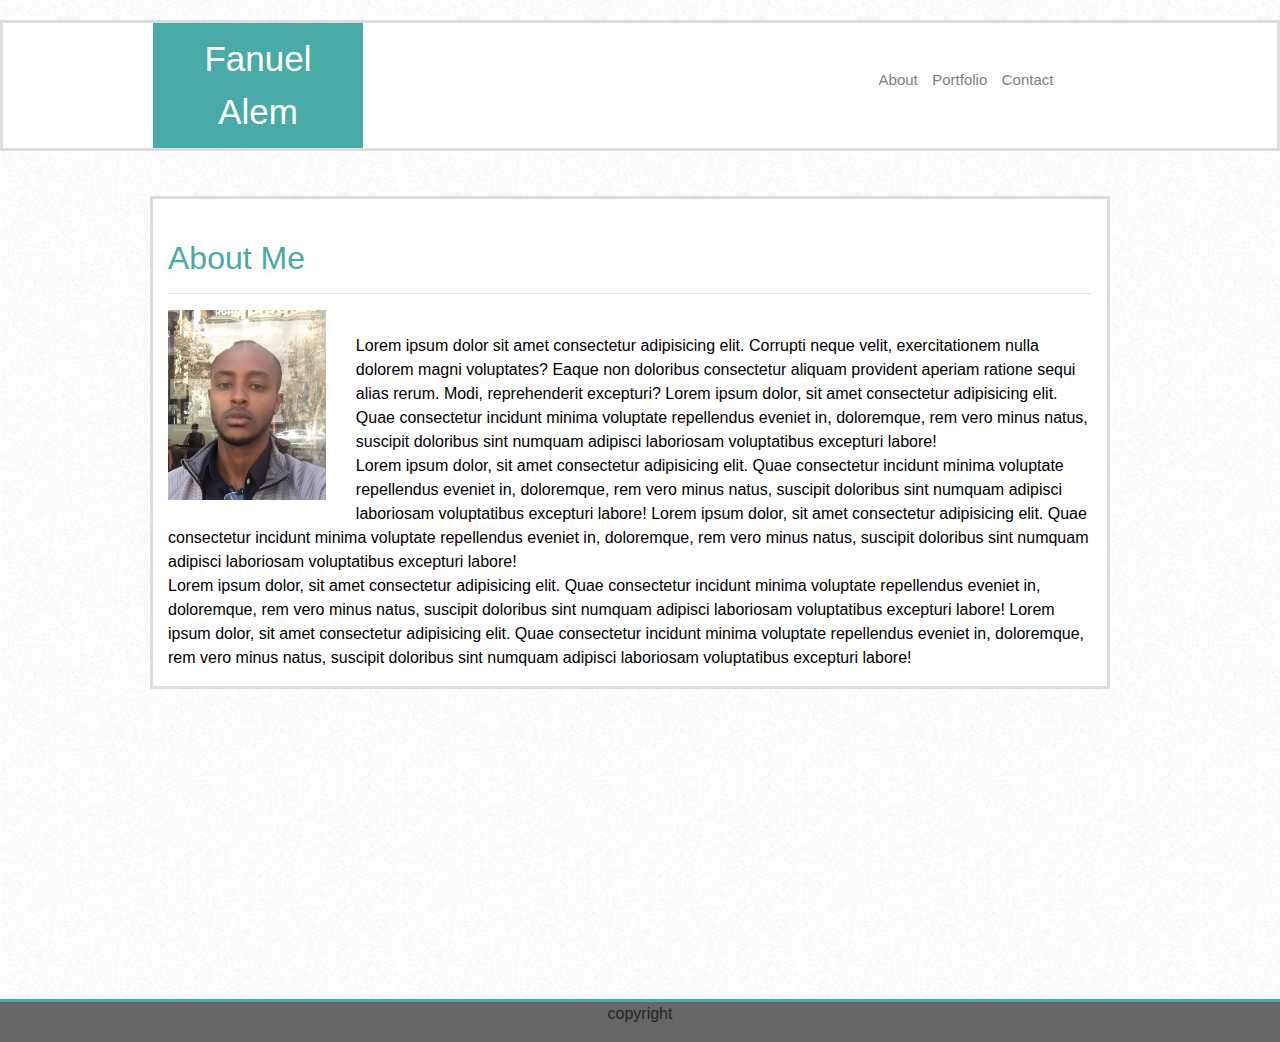
==== main.html @ 8e53e7e6 "new addition" ====
<!DOCTYPE html>
<html lang="en">
<head>
    <meta charset="UTF-8">
    <meta name="viewport" content="width=device-width, initial-scale=1.0">
    <meta http-equiv="X-UA-Compatible" content="ie=edge">
    <title>Document</title>
    <link rel="stylesheet" href="https://maxcdn.bootstrapcdn.com/bootstrap/4.0.0/css/bootstrap.min.css">

    <link rel="stylesheet" href="main.css">

</head>
<body>
<div class="page">
    <div class="row">
        <div class="col-12">

             <div class="container-fluid" id="containerx">
                 <div class="row">
                     <div class="col-6">


                         <div id="name"> Fanuel Alem</div>
                     </div>

                     <div class="col-6">
                        <div id="links"> 
                            <a id="about" href="#">About</a> 
                            <a id="portfolio" href="#">Portfolio</a> 
                            <a id="contact" href="">Contact</a> 
                     </div>

</div>
                     </div>
                     </div>
                    
                    
                                
                    <div class="container" id="container1">
                        <div class="row">
                            <div class="col-12">
                                <h2>About Me</h2>
                                <hr>
                                <img src="IMG_2625 01-36-19-107.jpg" id="image">
                                <p id="paragraph">Lorem ipsum dolor sit amet consectetur adipisicing elit. 
                                    Corrupti neque velit, exercitationem nulla dolorem magni 
                                    voluptates? Eaque non doloribus consectetur aliquam provident 
                                    aperiam ratione sequi alias rerum. Modi, reprehenderit excepturi? 
                                 Lorem ipsum dolor, sit amet consectetur adipisicing elit. Quae consectetur 
                                    incidunt minima voluptate repellendus eveniet in, doloremque, rem vero 
                                    minus natus, suscipit doloribus sint numquam adipisci laboriosam voluptatibus 
                                    excepturi labore!</br>
                     Lorem ipsum dolor, sit amet consectetur adipisicing elit. Quae consectetur 
                                            incidunt minima voluptate repellendus eveniet in, doloremque, rem vero 
                                            minus natus, suscipit doloribus sint numquam adipisci laboriosam voluptatibus 
                                            excepturi labore! Lorem ipsum dolor, sit amet consectetur adipisicing elit. Quae consectetur 
                                            incidunt minima voluptate repellendus eveniet in, doloremque, rem vero 
                                            minus natus, suscipit doloribus sint numquam adipisci laboriosam voluptatibus 
                                            excepturi labore!</br>
                                            Lorem ipsum dolor, sit amet consectetur adipisicing elit. Quae consectetur 
                                            incidunt minima voluptate repellendus eveniet in, doloremque, rem vero 
                                            minus natus, suscipit doloribus sint numquam adipisci laboriosam voluptatibus 
                                            excepturi labore! Lorem ipsum dolor, sit amet consectetur adipisicing elit. Quae consectetur 
                                            incidunt minima voluptate repellendus eveniet in, doloremque, rem vero 
                                            minus natus, suscipit doloribus sint numquam adipisci laboriosam voluptatibus 
                                            excepturi labore!</br>
                                          
                
                            </div>
                        
                           
                        </div>
                    </div>


        </div>
    </div>
</div>


    
    



<div class="container-fluid" id="footer">
    <div class="row">
        <div class="col-12">
            <p id="copyright">
                copyright
            </p>
        </div>
    </div>
</div>


</body>
</html>
---- main.css ----
#image {
    margin-bottom: 20px;
    margin-right: 30px;
    margin-top: 0;
    height:190px;
    float: left;
    }
h2{color: #4aaaa5;margin-top: 40px;}
#containerx {padding: 0;background-color:white;margin-bottom:45px;border:solid #dddddd;}
#container1 {margin-left: 150px;border: solid #dddddd;background-color: white;width:960px;}
#links {
   width: 100%;
    text-align: center;
    background-color: white;
    margin-top: 45px;
   
    }
#about,#portfolio, #contact {font-size: 15px;color: gray; margin:5px}
#footer {background-color:#666666;border-top:solid #4aaaa5}
.page {width: 100%;background-image:url(./so-white.png);padding-bottom:310px;padding-top: 20px;}
#name {
    font-size: 35px;
    width: 210px;
    text-align: center;
    margin-left: 150px;
    background-color: #4aaaa5;
    padding: 10px;
    color: white;
    }
#copyright {text-align:center}
#paragraph {margin-top: 40px;color: black;}
.page{padding-bottom: 310px;padding-top: 20px;padding: o;background-image:url(./so-white.png)}
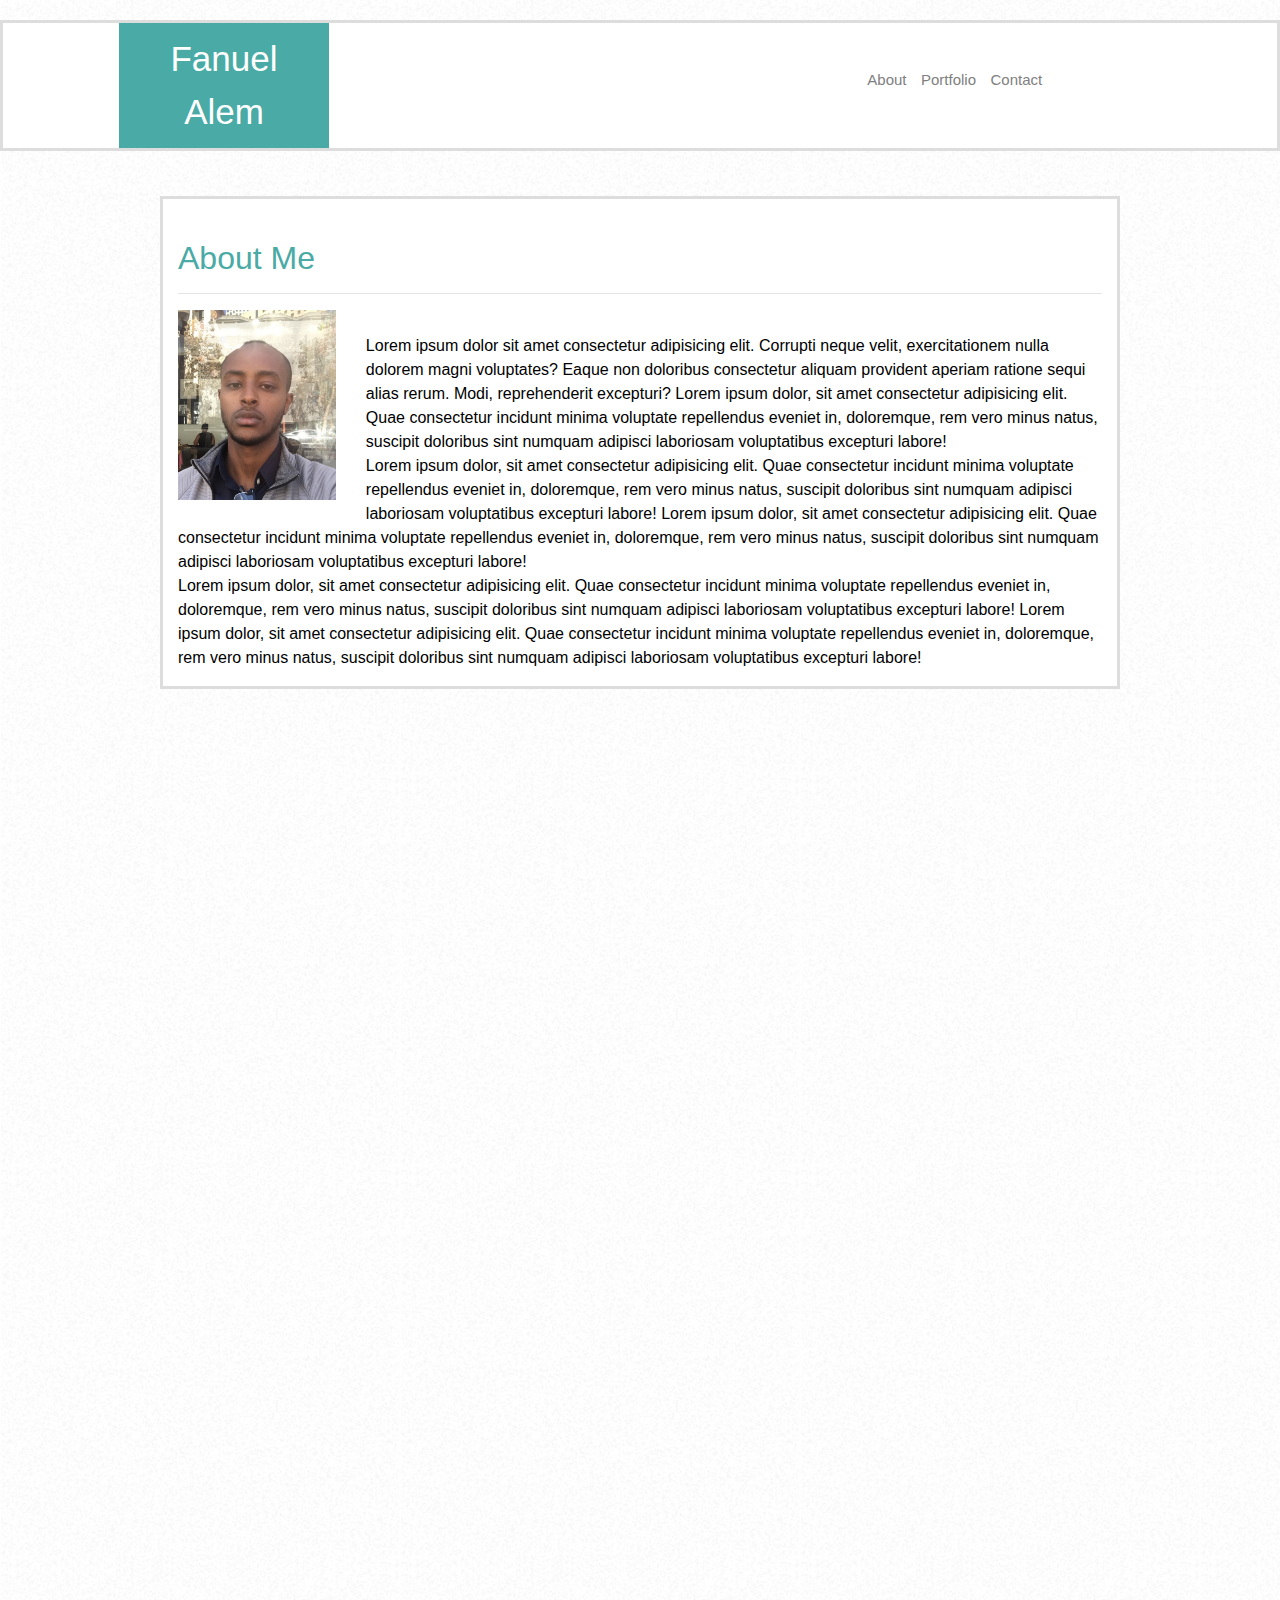
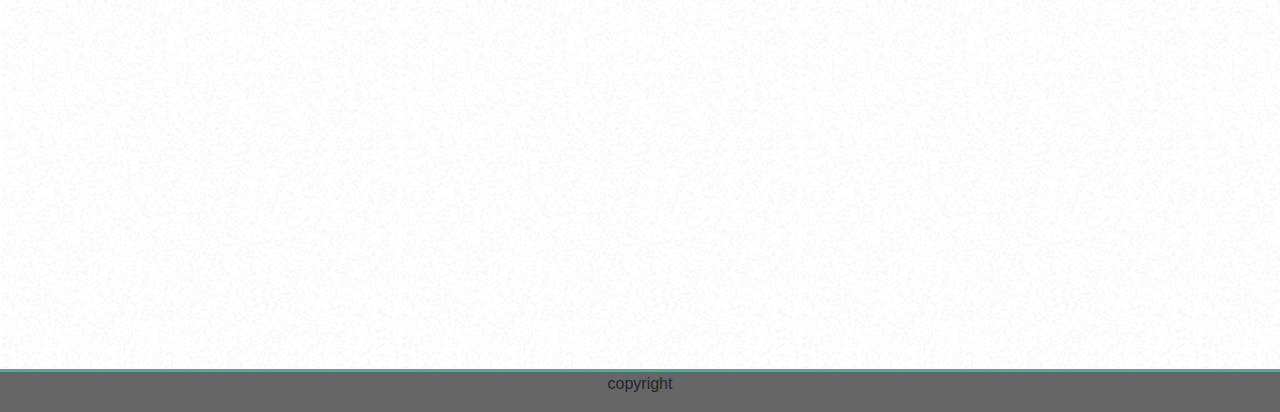
==== commit b6ecff45: "new changes" ====
--- a/main.html
+++ b/main.html
@@ -6,14 +6,13 @@
     <meta http-equiv="X-UA-Compatible" content="ie=edge">
     <title>Document</title>
     <link rel="stylesheet" href="https://maxcdn.bootstrapcdn.com/bootstrap/4.0.0/css/bootstrap.min.css">
-
+    <meta name="viewport" content="width=device-width, initial-scale=1.0">
     <link rel="stylesheet" href="main.css">
 
 </head>
 <body>
 <div class="page">
-    <div class="row">
-        <div class="col-12">
+   
 
              <div class="container-fluid" id="containerx">
                  <div class="row">
@@ -73,8 +72,7 @@
                     </div>
 
 
-        </div>
-    </div>
+     
 </div>
 
 
--- a/main.css
+++ b/main.css
@@ -1,3 +1,7 @@
+* {
+    margin:0;
+    padding:0;
+    }
 #image {
     margin-bottom: 20px;
     margin-right: 30px;
@@ -6,8 +10,48 @@
     float: left;
     }
 h2{color: #4aaaa5;margin-top: 40px;}
-#containerx {padding: 0;background-color:white;margin-bottom:45px;border:solid #dddddd;}
-#container1 {margin-left: 150px;border: solid #dddddd;background-color: white;width:960px;}
+#containerx {padding-left: 0;background-color: white;margin-bottom:45px;border:solid #dddddd;}
+#container1 {margin-left: 0;border: solid #dddddd;background-color: white;width: 100%;}
+#links {
+   width: 175px;
+   
+   background-color: white;
+   margin-top: 25px;
+   }
+#about,#portfolio, #contact {font-size: 15px;color: gray;margin: 2px;}
+#footer {background-color:#666666;border-top:solid #4aaaa5; width:100%}
+.page {width: 100%;background-image:url(./so-white.png);padding-bottom:310px;padding-top: 20px;}
+#name {
+    font-size: 30px;
+    width: 188px;
+    text-align: center;
+    margin-left: 0px;
+    background-color: #4aaaa5;
+    padding: 10px;
+    color: white;
+    }
+#copyright {text-align:center}
+#paragraph {margin-top: 40px;color: black;}
+.page{width: 100%;padding-bottom: 100%;padding-top: 20px;background-image:url(./so-white.png);}
+
+
+@media only screen and (min-width: 768px){ 
+
+
+
+
+* { margin:0;
+    padding:0;}
+#image {
+    margin-bottom: 20px;
+    margin-right: 30px;
+    margin-top: 0;
+    height:190px;
+    float: left;
+    }
+h2{color: #4aaaa5;margin-top: 40px;}
+#containerx {background-color: white;margin-bottom:45px;border:solid #dddddd;}
+#container1 {width: 100%;margin-left: auto;border: solid #dddddd;background-color: white;}
 #links {
    width: 100%;
     text-align: center;
@@ -16,17 +60,95 @@
    
     }
 #about,#portfolio, #contact {font-size: 15px;color: gray; margin:5px}
-#footer {background-color:#666666;border-top:solid #4aaaa5}
-.page {width: 100%;background-image:url(./so-white.png);padding-bottom:310px;padding-top: 20px;}
+#footer {background-color:#666666;border-top:solid #4aaaa5; width:100%}
+.page {width: 100%;background-image:url(./so-white.png);padding-bottom:100%;padding-top: 20px;}
 #name {
     font-size: 35px;
     width: 210px;
     text-align: center;
-    margin-left: 150px;
+    margin-left: 20px;
     background-color: #4aaaa5;
     padding: 10px;
     color: white;
     }
 #copyright {text-align:center}
 #paragraph {margin-top: 40px;color: black;}
-.page{padding-bottom: 310px;padding-top: 20px;padding: o;background-image:url(./so-white.png)}
+
+}
+
+@media only screen and (min-width: 1200px){ 
+
+
+
+    * { margin:0;
+        padding:0;}
+    #image {
+        margin-bottom: 20px;
+        margin-right: 30px;
+        margin-top: 0;
+        height:190px;
+        float: left;
+        }
+    h2{color: #4aaaa5;margin-top: 40px;}
+    #containerx {background-color: white;margin-bottom:45px;border:solid #dddddd;}
+    #container1 {width:960px;margin-left: auto;border: solid #dddddd;background-color: white;}
+    #links {
+       width: 100%;
+        text-align: center;
+        background-color: white;
+        margin-top: 45px;
+       
+        }
+    #about,#portfolio, #contact {font-size: 15px;color: gray; margin:5px}
+    #footer {background-color:#666666;border-top:solid #4aaaa5; width:100%}
+    .page {width: 100%;background-image:url(./so-white.png);padding-bottom:100%;padding-top: 20px;}
+    #name {
+        font-size: 35px;
+        width: 210px;
+        text-align: center;
+        margin-left: 116px;
+        background-color: #4aaaa5;
+        padding: 10px;
+        color: white;
+        }
+    #copyright {text-align:center}
+    #paragraph {margin-top: 40px;color: black;}
+
+    }
+    @media only screen and (min-width: 1440px){ 
+        
+        
+        * { margin:0;
+            padding:0;}
+        #image {
+            margin-bottom: 20px;
+            margin-right: 30px;
+            margin-top: 0;
+            height:190px;
+            float: left;
+            }
+        h2{color: #4aaaa5;margin-top: 40px;}
+        #containerx {background-color: white;margin-bottom:45px;border:solid #dddddd;}
+        #container1 {width:960px;margin-left: auto;border: solid #dddddd;background-color: white;}
+        #links {
+           width: 100%;
+            text-align: center;
+            background-color: white;
+            margin-top: 45px;
+           
+            }
+        #about,#portfolio, #contact {font-size: 15px;color: gray; margin:5px}
+        #footer {background-color:#666666;border-top:solid #4aaaa5; width:100%}
+        .page {width: 100%;background-image:url(./so-white.png);padding-bottom:100%;padding-top: 20px;}
+        #name {
+            font-size: 35px;
+            width: 210px;
+            text-align: center;
+            margin-left: 236px;
+            background-color: #4aaaa5;
+            padding: 10px;
+            color: white;
+            }
+        #copyright {text-align:center}
+        #paragraph {margin-top: 40px;color: black;}
+    }